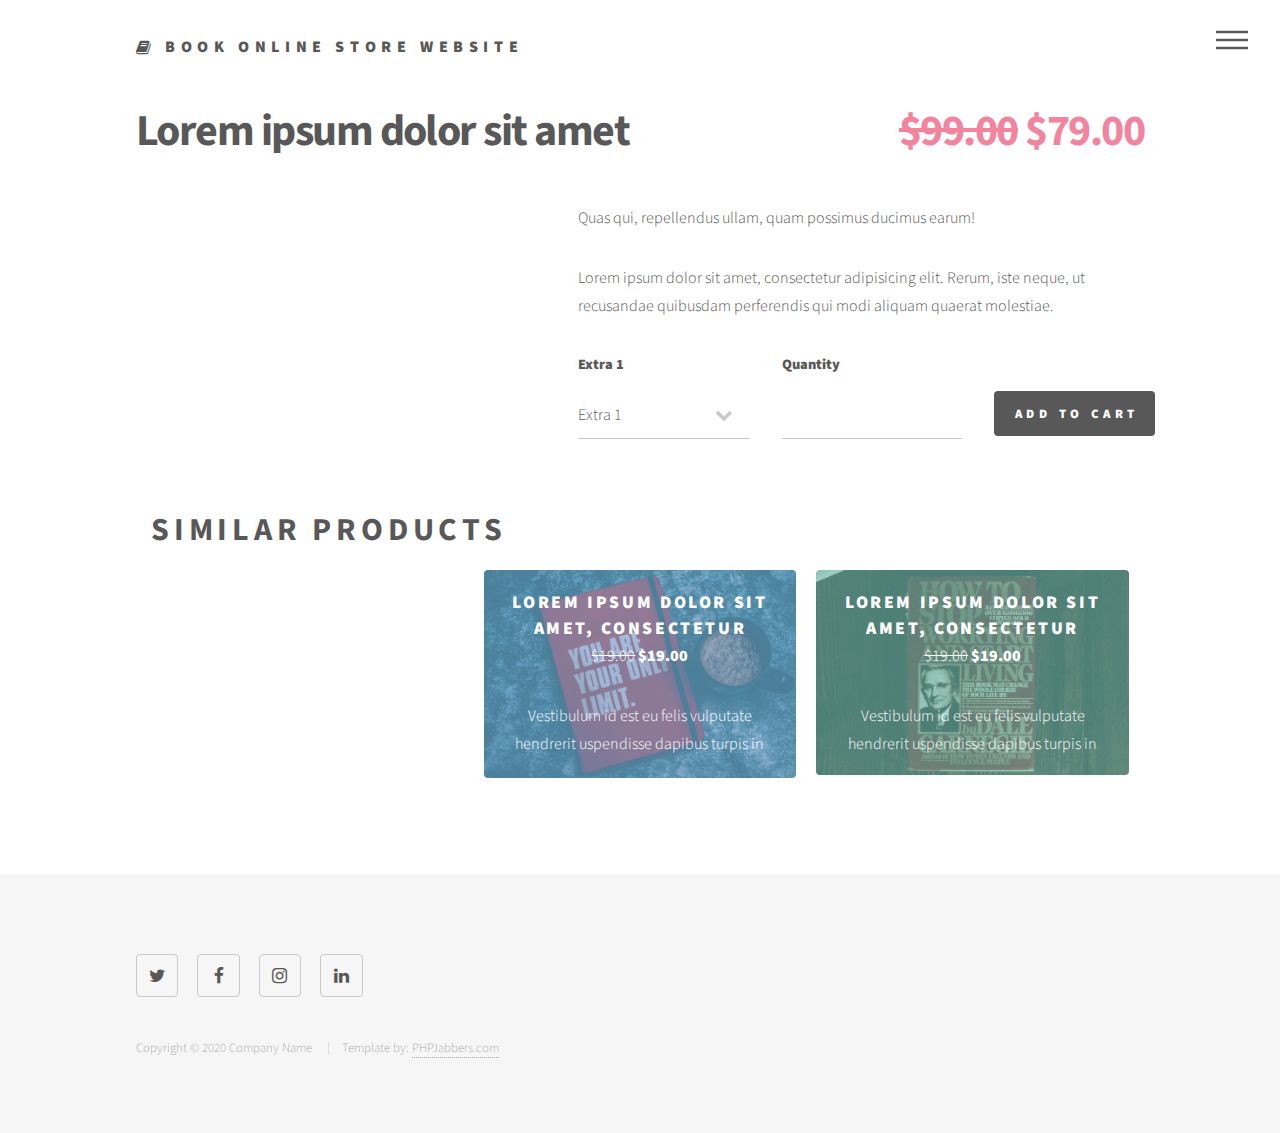
==== product-graphics.html @ 5c25e126 "gentech" ====
<!DOCTYPE HTML>
<html>
	<head>
		<title>PHPJabbers.com | Free Book Online Store Website Template</title>
		<meta charset="utf-8" />
		<meta name="viewport" content="width=device-width, initial-scale=1, user-scalable=no" />
		<link rel="stylesheet" href="assets/bootstrap/css/bootstrap.min.css" />
		<link rel="stylesheet" href="assets/css/main.css" />
		<noscript><link rel="stylesheet" href="assets/css/noscript.css" /></noscript>
	</head>
	<body class="is-preload">
		<!-- Wrapper -->
			<div id="wrapper">

				<!-- Header -->
					<header id="header">
						<div class="inner">

							<!-- Logo -->
								<a href="index.html" class="logo">
									<span class="fa fa-book"></span> <span class="title">Book Online Store Website</span>
								</a>

							<!-- Nav -->
								<nav>
									<ul>
										<li><a href="#menu">Menu</a></li>
									</ul>
								</nav>

						</div>
					</header>

				<!-- Menu -->
					<nav id="menu">
						<h2>Menu</h2>
						<ul>
							<li><a href="index.html">Home</a></li>

							<li><a href="products.html" class="active">Products</a></li>

							<li><a href="checkout.html">Checkout</a></li>

							<li>
								<a href="#" class="dropdown-toggle">About</a>

								<ul>
									<li><a href="about.html">About Us</a></li>
									<li><a href="blog.html">Blog</a></li>
									<li><a href="testimonials.html">Testimonials</a></li>
									<li><a href="terms.html">Terms</a></li>
								</ul>
							</li>

							<li><a href="contact.html">Contact Us</a></li>
						</ul>
					</nav>

				<!-- Main -->
					<div id="main">
						<div class="inner">
							<h1>Lorem ipsum dolor sit amet <span class="pull-right"><del>$99.00</del> $79.00</span></h1>
							
							<div class="container-fluid">
								<div class="row">
									<div class="col-md-5">
										<img src="images/product-1-720x480.jpg" class="img-fluid" alt="">
									</div>

									<div class="col-md-7">
										<p> Quas qui, repellendus ullam, quam possimus ducimus earum!</p>

										<p>Lorem ipsum dolor sit amet, consectetur adipisicing elit. Rerum, iste neque, ut recusandae quibusdam perferendis qui modi aliquam quaerat molestiae.</p>

										<div class="row">
							                <div class="col-sm-4">
							                  	<label class="control-label">Extra 1</label>

							                  	<div class="form-group">
								                    <select>
								                      	<option value="0">Extra 1</option>
								                      	<option value="1">Extra 2</option>
								                      	<option value="2">Extra 3</option>
								                    </select>
							                  	</div>
							                </div>

							                <div class="col-sm-8">
							                  	<label class="control-label">Quantity</label>

							                  	<div class="row">
								                    <div class="col-sm-6">
								                      	<div class="form-group">
								                        	<input type="text" name="name" id="name">
								                      	</div>
								                    </div>

								                    <div class="col-sm-6">
							                      		<input type="submit" class="primary" value="Add to Cart">
								                    </div>
							                  	</div>
							                </div>
							            </div>
									</div>
								</div>
							</div>

							<br>
							<br>

							<div class="container-fluid">
								<h2 class="h2">Similar Products</h2>

								<!-- Products -->
								<section class="tiles">
									<article class="style1">
										<span class="image">
											<img src="images/product-1-720x480.jpg" alt="" />
										</span>
										<a href="product-details.html">
											<h2>Lorem ipsum dolor sit amet, consectetur</h2>
											
											<p><del>$19.00</del> <strong>$19.00</strong></p>

											<p>Vestibulum id est eu felis vulputate hendrerit uspendisse dapibus turpis in </p>
										</a>
									</article>

									<article class="style2">
										<span class="image">
											<img src="images/product-2-720x480.jpg" alt="" />
										</span>
										<a href="product-details.html">
											<h2>Lorem ipsum dolor sit amet, consectetur</h2>
											
											<p><del>$19.00</del> <strong>$19.00</strong></p>

											<p>Vestibulum id est eu felis vulputate hendrerit uspendisse dapibus turpis in </p>
										</a>
									</article>

									<article class="style3">
										<span class="image">
											<img src="images/product-6-720x480.jpg" alt="" />
										</span>
										<a href="product-details.html">
											<h2>Lorem ipsum dolor sit amet, consectetur</h2>
											
											<p><del>$19.00</del> <strong>$19.00</strong></p>

											<p>Vestibulum id est eu felis vulputate hendrerit uspendisse dapibus turpis in </p>
										</a>
									</article>
								</section>
							</div>
						</div>
					</div>

				<!-- Footer -->
					<footer id="footer">
						<div class="inner">
							<section>
								<ul class="icons">
									<li><a href="#" class="icon style2 fa-twitter"><span class="label">Twitter</span></a></li>
									<li><a href="#" class="icon style2 fa-facebook"><span class="label">Facebook</span></a></li>
									<li><a href="#" class="icon style2 fa-instagram"><span class="label">Instagram</span></a></li>
									<li><a href="#" class="icon style2 fa-linkedin"><span class="label">LinkedIn</span></a></li>
								</ul>

								&nbsp;
							</section>

							<ul class="copyright">
								<li>Copyright © 2020 Company Name </li>
								<li>Template by: <a href="https://www.phpjabbers.com/">PHPJabbers.com</a></li>
							</ul>
						</div>
					</footer>

			</div>

		<!-- Scripts -->
			<script src="assets/js/jquery.min.js"></script>
			<script src="assets/bootstrap/js/bootstrap.bundle.min.js"></script>
			<script src="assets/js/jquery.scrolly.min.js"></script>
			<script src="assets/js/jquery.scrollex.min.js"></script>
			<script src="assets/js/main.js"></script>

	</body>
</html>
---- assets/css/main.css ----
@import url(font-awesome.min.css);
@import url("https://fonts.googleapis.com/css?family=Source+Sans+Pro:300,700,900");

html, body, div, span, applet, object,
iframe, h1, h2, h3, h4, h5, h6, p, blockquote,
pre, a, abbr, acronym, address, big, cite,
code, del, dfn, em, img, ins, kbd, q, s, samp,
small, strike, strong, sub, sup, tt, var, b,
u, i, center, dl, dt, dd, ol, ul, li, fieldset,
form, label, legend, table, caption, tbody,
tfoot, thead, tr, th, td, article, aside,
canvas, details, embed, figure, figcaption,
footer, header, hgroup, menu, nav, output, ruby,
section, summary, time, mark, audio, video {
	margin: 0;
	padding: 0;
	border: 0;
	font-size: 100%;
	font: inherit;
	background:light grayscale;

	vertical-align: baseline;}

article, aside, details, figcaption, figure,
footer, header, hgroup, menu, nav, section {
	display: block;}

body {
	line-height: 1;
}

ol, ul {
	list-style: none;
}

blockquote, q {
	quotes: none;
}

	blockquote:before, blockquote:after, q:before, q:after {
		content: '';
		content: none;
	}

table {
	border-collapse: collapse;
	border-spacing: 0;
}

body {
	-webkit-text-size-adjust: none;
}

mark {
	background-color: transparent;
	color: inherit;
}

input::-moz-focus-inner {
	border: 0;
	padding: 0;
}

input, select, textarea {
	-moz-appearance: none;
	-webkit-appearance: none;
	-ms-appearance: none;
	appearance: none;
}

/* Basic */

	@-ms-viewport {
		width: device-width;
	}

	body {
		-ms-overflow-style: scrollbar;
	}

	@media screen and (max-width: 480px) {

		html, body {
			min-width: 320px;
		}

	}

	html {
		box-sizing: border-box;
	}

	*, *:before, *:after {
		box-sizing: inherit;
	}

	body {
		background: #ffffff;
	}

		body.is-preload *, body.is-preload *:before, body.is-preload *:after {
			-moz-animation: none !important;
			-webkit-animation: none !important;
			-ms-animation: none !important;
			animation: none !important;
			-moz-transition: none !important;
			-webkit-transition: none !important;
			-ms-transition: none !important;
			transition: none !important;
		}

/* Type */

	body, input, select, textarea {
		color: #585858;
		font-family: "Source Sans Pro", Helvetica, sans-serif;
		font-size: 16pt;
		font-weight: 300;
		line-height: 1.75;
	}

		@media screen and (max-width: 1680px) {

			body, input, select, textarea {
				font-size: 14pt;
			}

		}

		@media screen and (max-width: 1280px) {

			body, input, select, textarea {
				font-size: 12pt;
			}

		}

	a {
		-moz-transition: border-bottom-color 0.2s ease, color 0.2s ease;
		-webkit-transition: border-bottom-color 0.2s ease, color 0.2s ease;
		-ms-transition: border-bottom-color 0.2s ease, color 0.2s ease;
		transition: border-bottom-color 0.2s ease, color 0.2s ease;
		text-decoration: none;
		color: #585858;
		border-bottom: dotted 1px rgba(88, 88, 88, 0.5);
	}

		a:hover {
			border-bottom-color: transparent;
			color: #f2849e !important;
			text-decoration: none;
		}

	strong, b {
		font-weight: 900;
	}

	em, i {
		font-style: italic;
	}

	p {
		margin: 0 0 2em 0;
	}

	h1 {
		font-size: 2.75em;
		font-weight: 700;
		line-height: 1.3;
		margin: 0 0 1em 0;
		letter-spacing: -0.035em;
	}

	h1 span {
		color: #f2849e;
	}

		h1 a {
			color: inherit;
		}

		@media screen and (max-width: 736px) {

			h1 {
				font-size: 2em;
				margin: 0 0 1em 0;
			}

		}

		@media screen and (max-width: 360px) {

			h1 {
				font-size: 1.75em;
			}

		}

	.h2 {
		margin-bottom: 20px;
		font-weight: bold;
	}

	h2, h3, h4, h5, h6 {
		font-weight: 900;
		line-height: 1.5;
		margin: 0 0 2em 0;
		text-transform: uppercase;
		letter-spacing: 0.15em;
	}

		h2 a, h3 a, h4 a, h5 a, h6 a {
			color: inherit;
		}

	h2 {
		font-size: 1.1em;
	}

	h3 {
		font-size: 1em;
	}

	h4 {
		font-size: 0.8em;
	}

	h5 {
		font-size: 0.8em;
	}

	h6 {
		font-size: 0.8em;
	}

	@media screen and (max-width: 980px) {

		h1 br, h2 br, h3 br, h4 br, h5 br, h6 br {
			display: none;
		}

	}

	@media screen and (max-width: 736px) {

		h2 {
			font-size: 1em;
		}

		h3 {
			font-size: 0.8em;
		}

	}

	sub {
		font-size: 0.8em;
		position: relative;
		top: 0.5em;
	}

	sup {
		font-size: 0.8em;
		position: relative;
		top: -0.5em;
	}

	blockquote {
		border-left: solid 4px #c9c9c9;
		font-style: italic;
		margin: 0 0 2em 0;
		padding: 0.5em 0 0.5em 2em;
	}

	code {
		background: rgba(144, 144, 144, 0.075);
		border-radius: 4px;
		border: solid 1px #c9c9c9;
		font-family: "Courier New", monospace;
		font-size: 0.9em;
		margin: 0 0.25em;
		padding: 0.25em 0.65em;
	}

	pre {
		-webkit-overflow-scrolling: touch;
		font-family: "Courier New", monospace;
		font-size: 0.9em;
		margin: 0 0 2em 0;
	}

		pre code {
			display: block;
			line-height: 1.75;
			padding: 1em 1.5em;
			overflow-x: auto;
		}

	hr {
		border: 0;
		border-bottom: solid 1px #c9c9c9;
		margin: 2em 0;
	}

		hr.major {
			margin: 3em 0;
		}

	.align-left {
		text-align: left;
	}

	.align-center {
		text-align: center;
	}

	.align-right {
		text-align: right;
	}

/* Row */

	.row {
		display: flex;
		flex-wrap: wrap;
		box-sizing: border-box;
		align-items: stretch;
	}

		.row > * {
			box-sizing: border-box;
		}

		.row.gtr-uniform > * > :last-child {
			margin-bottom: 0;
		}

		.row.aln-left {
			justify-content: flex-start;
		}

		.row.aln-center {
			justify-content: center;
		}

		.row.aln-right {
			justify-content: flex-end;
		}

		.row.aln-top {
			align-items: flex-start;
		}

		.row.aln-middle {
			align-items: center;
		}

		.row.aln-bottom {
			align-items: flex-end;
		}

		.row > .imp {
			order: -1;
		}

		.row > .col-1 {
			width: 8.3333333333%;
		}

		.row > .off-1 {
			margin-left: 8.3333333333%;
		}

		.row > .col-2 {
			width: 16.6666666667%;
		}

		.row > .off-2 {
			margin-left: 16.6666666667%;
		}

		.row > .col-3 {
			width: 25%;
		}

		.row > .off-3 {
			margin-left: 25%;
		}

		.row > .col-4 {
			width: 33.3333333333%;
		}

		.row > .off-4 {
			margin-left: 33.3333333333%;
		}

		.row > .col-5 {
			width: 41.6666666667%;
		}

		.row > .off-5 {
			margin-left: 41.6666666667%;
		}

		.row > .col-6 {
			width: 50%;
		}

		.row > .off-6 {
			margin-left: 50%;
		}

		.row > .col-7 {
			width: 58.3333333333%;
		}

		.row > .off-7 {
			margin-left: 58.3333333333%;
		}

		.row > .col-8 {
			width: 66.6666666667%;
		}

		.row > .off-8 {
			margin-left: 66.6666666667%;
		}

		.row > .col-9 {
			width: 75%;
		}

		.row > .off-9 {
			margin-left: 75%;
		}

		.row > .col-10 {
			width: 83.3333333333%;
		}

		.row > .off-10 {
			margin-left: 83.3333333333%;
		}

		.row > .col-11 {
			width: 91.6666666667%;
		}

		.row > .off-11 {
			margin-left: 91.6666666667%;
		}

		.row > .col-12 {
			width: 100%;
		}

		.row > .off-12 {
			margin-left: 100%;
		}

		.row.gtr-0 {
			margin-top: 0;
			margin-left: 0em;
		}

			.row.gtr-0 > * {
				padding: 0 0 0 0em;
			}

			.row.gtr-0.gtr-uniform {
				margin-top: 0em;
			}

				.row.gtr-0.gtr-uniform > * {
					padding-top: 0em;
				}

		.row.gtr-25 {
			margin-top: 0;
			margin-left: -0.5em;
		}

			.row.gtr-25 > * {
				padding: 0 0 0 0.5em;
			}

			.row.gtr-25.gtr-uniform {
				margin-top: -0.5em;
			}

				.row.gtr-25.gtr-uniform > * {
					padding-top: 0.5em;
				}

		.row.gtr-50 {
			margin-top: 0;
			margin-left: -1em;
		}

			.row.gtr-50 > * {
				padding: 0 0 0 1em;
			}

			.row.gtr-50.gtr-uniform {
				margin-top: -1em;
			}

				.row.gtr-50.gtr-uniform > * {
					padding-top: 1em;
				}

		.row {
			margin-top: 0;
			margin-left: -2em;
		}

			.row > * {
				padding: 0 0 0 2em;
			}

			.row.gtr-uniform {
				margin-top: -2em;
			}

				.row.gtr-uniform > * {
					padding-top: 2em;
				}

		.row.gtr-150 {
			margin-top: 0;
			margin-left: -3em;
		}

			.row.gtr-150 > * {
				padding: 0 0 0 3em;
			}

			.row.gtr-150.gtr-uniform {
				margin-top: -3em;
			}

				.row.gtr-150.gtr-uniform > * {
					padding-top: 3em;
				}

		.row.gtr-200 {
			margin-top: 0;
			margin-left: -4em;
		}

			.row.gtr-200 > * {
				padding: 0 0 0 4em;
			}

			.row.gtr-200.gtr-uniform {
				margin-top: -4em;
			}

				.row.gtr-200.gtr-uniform > * {
					padding-top: 4em;
				}

		@media screen and (max-width: 1680px) {

			.row {
				display: flex;
				flex-wrap: wrap;
				box-sizing: border-box;
				align-items: stretch;
			}

				.row > * {
					box-sizing: border-box;
				}

				.row.gtr-uniform > * > :last-child {
					margin-bottom: 0;
				}

				.row.aln-left {
					justify-content: flex-start;
				}

				.row.aln-center {
					justify-content: center;
				}

				.row.aln-right {
					justify-content: flex-end;
				}

				.row.aln-top {
					align-items: flex-start;
				}

				.row.aln-middle {
					align-items: center;
				}

				.row.aln-bottom {
					align-items: flex-end;
				}

				.row > .imp-xlarge {
					order: -1;
				}

				.row > .col-1-xlarge {
					width: 8.3333333333%;
				}

				.row > .off-1-xlarge {
					margin-left: 8.3333333333%;
				}

				.row > .col-2-xlarge {
					width: 16.6666666667%;
				}

				.row > .off-2-xlarge {
					margin-left: 16.6666666667%;
				}

				.row > .col-3-xlarge {
					width: 25%;
				}

				.row > .off-3-xlarge {
					margin-left: 25%;
				}

				.row > .col-4-xlarge {
					width: 33.3333333333%;
				}

				.row > .off-4-xlarge {
					margin-left: 33.3333333333%;
				}

				.row > .col-5-xlarge {
					width: 41.6666666667%;
				}

				.row > .off-5-xlarge {
					margin-left: 41.6666666667%;
				}

				.row > .col-6-xlarge {
					width: 50%;
				}

				.row > .off-6-xlarge {
					margin-left: 50%;
				}

				.row > .col-7-xlarge {
					width: 58.3333333333%;
				}

				.row > .off-7-xlarge {
					margin-left: 58.3333333333%;
				}

				.row > .col-8-xlarge {
					width: 66.6666666667%;
				}

				.row > .off-8-xlarge {
					margin-left: 66.6666666667%;
				}

				.row > .col-9-xlarge {
					width: 75%;
				}

				.row > .off-9-xlarge {
					margin-left: 75%;
				}

				.row > .col-10-xlarge {
					width: 83.3333333333%;
				}

				.row > .off-10-xlarge {
					margin-left: 83.3333333333%;
				}

				.row > .col-11-xlarge {
					width: 91.6666666667%;
				}

				.row > .off-11-xlarge {
					margin-left: 91.6666666667%;
				}

				.row > .col-12-xlarge {
					width: 100%;
				}

				.row > .off-12-xlarge {
					margin-left: 100%;
				}

				.row.gtr-0 {
					margin-top: 0;
					margin-left: 0em;
				}

					.row.gtr-0 > * {
						padding: 0 0 0 0em;
					}

					.row.gtr-0.gtr-uniform {
						margin-top: 0em;
					}

						.row.gtr-0.gtr-uniform > * {
							padding-top: 0em;
						}

				.row.gtr-25 {
					margin-top: 0;
					margin-left: -0.5em;
				}

					.row.gtr-25 > * {
						padding: 0 0 0 0.5em;
					}

					.row.gtr-25.gtr-uniform {
						margin-top: -0.5em;
					}

						.row.gtr-25.gtr-uniform > * {
							padding-top: 0.5em;
						}

				.row.gtr-50 {
					margin-top: 0;
					margin-left: -1em;
				}

					.row.gtr-50 > * {
						padding: 0 0 0 1em;
					}

					.row.gtr-50.gtr-uniform {
						margin-top: -1em;
					}

						.row.gtr-50.gtr-uniform > * {
							padding-top: 1em;
						}

				.row {
					margin-top: 0;
					margin-left: -2em;
				}

					.row > * {
						padding: 0 0 0 2em;
					}

					.row.gtr-uniform {
						margin-top: -2em;
					}

						.row.gtr-uniform > * {
							padding-top: 2em;
						}

				.row.gtr-150 {
					margin-top: 0;
					margin-left: -3em;
				}

					.row.gtr-150 > * {
						padding: 0 0 0 3em;
					}

					.row.gtr-150.gtr-uniform {
						margin-top: -3em;
					}

						.row.gtr-150.gtr-uniform > * {
							padding-top: 3em;
						}

				.row.gtr-200 {
					margin-top: 0;
					margin-left: -4em;
				}

					.row.gtr-200 > * {
						padding: 0 0 0 4em;
					}

					.row.gtr-200.gtr-uniform {
						margin-top: -4em;
					}

						.row.gtr-200.gtr-uniform > * {
							padding-top: 4em;
						}

		}

		@media screen and (max-width: 1280px) {

			.row {
				display: flex;
				flex-wrap: wrap;
				box-sizing: border-box;
				align-items: stretch;
			}

				.row > * {
					box-sizing: border-box;
				}

				.row.gtr-uniform > * > :last-child {
					margin-bottom: 0;
				}

				.row.aln-left {
					justify-content: flex-start;
				}

				.row.aln-center {
					justify-content: center;
				}

				.row.aln-right {
					justify-content: flex-end;
				}

				.row.aln-top {
					align-items: flex-start;
				}

				.row.aln-middle {
					align-items: center;
				}

				.row.aln-bottom {
					align-items: flex-end;
				}

				.row > .imp-large {
					order: -1;
				}

				.row > .col-1-large {
					width: 8.3333333333%;
				}

				.row > .off-1-large {
					margin-left: 8.3333333333%;
				}

				.row > .col-2-large {
					width: 16.6666666667%;
				}

				.row > .off-2-large {
					margin-left: 16.6666666667%;
				}

				.row > .col-3-large {
					width: 25%;
				}

				.row > .off-3-large {
					margin-left: 25%;
				}

				.row > .col-4-large {
					width: 33.3333333333%;
				}

				.row > .off-4-large {
					margin-left: 33.3333333333%;
				}

				.row > .col-5-large {
					width: 41.6666666667%;
				}

				.row > .off-5-large {
					margin-left: 41.6666666667%;
				}

				.row > .col-6-large {
					width: 50%;
				}

				.row > .off-6-large {
					margin-left: 50%;
				}

				.row > .col-7-large {
					width: 58.3333333333%;
				}

				.row > .off-7-large {
					margin-left: 58.3333333333%;
				}

				.row > .col-8-large {
					width: 66.6666666667%;
				}

				.row > .off-8-large {
					margin-left: 66.6666666667%;
				}

				.row > .col-9-large {
					width: 75%;
				}

				.row > .off-9-large {
					margin-left: 75%;
				}

				.row > .col-10-large {
					width: 83.3333333333%;
				}

				.row > .off-10-large {
					margin-left: 83.3333333333%;
				}

				.row > .col-11-large {
					width: 91.6666666667%;
				}

				.row > .off-11-large {
					margin-left: 91.6666666667%;
				}

				.row > .col-12-large {
					width: 100%;
				}

				.row > .off-12-large {
					margin-left: 100%;
				}

				.row.gtr-0 {
					margin-top: 0;
					margin-left: 0em;
				}

					.row.gtr-0 > * {
						padding: 0 0 0 0em;
					}

					.row.gtr-0.gtr-uniform {
						margin-top: 0em;
					}

						.row.gtr-0.gtr-uniform > * {
							padding-top: 0em;
						}

				.row.gtr-25 {
					margin-top: 0;
					margin-left: -0.5em;
				}

					.row.gtr-25 > * {
						padding: 0 0 0 0.5em;
					}

					.row.gtr-25.gtr-uniform {
						margin-top: -0.5em;
					}

						.row.gtr-25.gtr-uniform > * {
							padding-top: 0.5em;
						}

				.row.gtr-50 {
					margin-top: 0;
					margin-left: -1em;
				}

					.row.gtr-50 > * {
						padding: 0 0 0 1em;
					}

					.row.gtr-50.gtr-uniform {
						margin-top: -1em;
					}

						.row.gtr-50.gtr-uniform > * {
							padding-top: 1em;
						}

				.row {
					margin-top: 0;
					margin-left: -2em;
				}

					.row > * {
						padding: 0 0 0 2em;
					}

					.row.gtr-uniform {
						margin-top: -2em;
					}

						.row.gtr-uniform > * {
							padding-top: 2em;
						}

				.row.gtr-150 {
					margin-top: 0;
					margin-left: -3em;
				}

					.row.gtr-150 > * {
						padding: 0 0 0 3em;
					}

					.row.gtr-150.gtr-uniform {
						margin-top: -3em;
					}

						.row.gtr-150.gtr-uniform > * {
							padding-top: 3em;
						}

				.row.gtr-200 {
					margin-top: 0;
					margin-left: -4em;
				}

					.row.gtr-200 > * {
						padding: 0 0 0 4em;
					}

					.row.gtr-200.gtr-uniform {
						margin-top: -4em;
					}

						.row.gtr-200.gtr-uniform > * {
							padding-top: 4em;
						}

		}

		@media screen and (max-width: 980px) {

			.row {
				display: flex;
				flex-wrap: wrap;
				box-sizing: border-box;
				align-items: stretch;
			}

				.row > * {
					box-sizing: border-box;
				}

				.row.gtr-uniform > * > :last-child {
					margin-bottom: 0;
				}

				.row.aln-left {
					justify-content: flex-start;
				}

				.row.aln-center {
					justify-content: center;
				}

				.row.aln-right {
					justify-content: flex-end;
				}

				.row.aln-top {
					align-items: flex-start;
				}

				.row.aln-middle {
					align-items: center;
				}

				.row.aln-bottom {
					align-items: flex-end;
				}

				.row > .imp-medium {
					order: -1;
				}

				.row > .col-1-medium {
					width: 8.3333333333%;
				}

				.row > .off-1-medium {
					margin-left: 8.3333333333%;
				}

				.row > .col-2-medium {
					width: 16.6666666667%;
				}

				.row > .off-2-medium {
					margin-left: 16.6666666667%;
				}

				.row > .col-3-medium {
					width: 25%;
				}

				.row > .off-3-medium {
					margin-left: 25%;
				}

				.row > .col-4-medium {
					width: 33.3333333333%;
				}

				.row > .off-4-medium {
					margin-left: 33.3333333333%;
				}

				.row > .col-5-medium {
					width: 41.6666666667%;
				}

				.row > .off-5-medium {
					margin-left: 41.6666666667%;
				}

				.row > .col-6-medium {
					width: 50%;
				}

				.row > .off-6-medium {
					margin-left: 50%;
				}

				.row > .col-7-medium {
					width: 58.3333333333%;
				}

				.row > .off-7-medium {
					margin-left: 58.3333333333%;
				}

				.row > .col-8-medium {
					width: 66.6666666667%;
				}

				.row > .off-8-medium {
					margin-left: 66.6666666667%;
				}

				.row > .col-9-medium {
					width: 75%;
				}

				.row > .off-9-medium {
					margin-left: 75%;
				}

				.row > .col-10-medium {
					width: 83.3333333333%;
				}

				.row > .off-10-medium {
					margin-left: 83.3333333333%;
				}

				.row > .col-11-medium {
					width: 91.6666666667%;
				}

				.row > .off-11-medium {
					margin-left: 91.6666666667%;
				}

				.row > .col-12-medium {
					width: 100%;
				}

				.row > .off-12-medium {
					margin-left: 100%;
				}

				.row.gtr-0 {
					margin-top: 0;
					margin-left: 0em;
				}

					.row.gtr-0 > * {
						padding: 0 0 0 0em;
					}

					.row.gtr-0.gtr-uniform {
						margin-top: 0em;
					}

						.row.gtr-0.gtr-uniform > * {
							padding-top: 0em;
						}

				.row.gtr-25 {
					margin-top: 0;
					margin-left: -0.375em;
				}

					.row.gtr-25 > * {
						padding: 0 0 0 0.375em;
					}

					.row.gtr-25.gtr-uniform {
						margin-top: -0.375em;
					}

						.row.gtr-25.gtr-uniform > * {
							padding-top: 0.375em;
						}

				.row.gtr-50 {
					margin-top: 0;
					margin-left: -0.75em;
				}

					.row.gtr-50 > * {
						padding: 0 0 0 0.75em;
					}

					.row.gtr-50.gtr-uniform {
						margin-top: -0.75em;
					}

						.row.gtr-50.gtr-uniform > * {
							padding-top: 0.75em;
						}

				.row {
					margin-top: 0;
					margin-left: -1.5em;
				}

					.row > * {
						padding: 0 0 0 1.5em;
					}

					.row.gtr-uniform {
						margin-top: -1.5em;
					}

						.row.gtr-uniform > * {
							padding-top: 1.5em;
						}

				.row.gtr-150 {
					margin-top: 0;
					margin-left: -2.25em;
				}

					.row.gtr-150 > * {
						padding: 0 0 0 2.25em;
					}

					.row.gtr-150.gtr-uniform {
						margin-top: -2.25em;
					}

						.row.gtr-150.gtr-uniform > * {
							padding-top: 2.25em;
						}

				.row.gtr-200 {
					margin-top: 0;
					margin-left: -3em;
				}

					.row.gtr-200 > * {
						padding: 0 0 0 3em;
					}

					.row.gtr-200.gtr-uniform {
						margin-top: -3em;
					}

						.row.gtr-200.gtr-uniform > * {
							padding-top: 3em;
						}

		}

		@media screen and (max-width: 736px) {

			.row {
				display: flex;
				flex-wrap: wrap;
				box-sizing: border-box;
				align-items: stretch;
			}

				.row > * {
					box-sizing: border-box;
				}

				.row.gtr-uniform > * > :last-child {
					margin-bottom: 0;
				}

				.row.aln-left {
					justify-content: flex-start;
				}

				.row.aln-center {
					justify-content: center;
				}

				.row.aln-right {
					justify-content: flex-end;
				}

				.row.aln-top {
					align-items: flex-start;
				}

				.row.aln-middle {
					align-items: center;
				}

				.row.aln-bottom {
					align-items: flex-end;
				}

				.row > .imp-small {
					order: -1;
				}

				.row > .col-1-small {
					width: 8.3333333333%;
				}

				.row > .off-1-small {
					margin-left: 8.3333333333%;
				}

				.row > .col-2-small {
					width: 16.6666666667%;
				}

				.row > .off-2-small {
					margin-left: 16.6666666667%;
				}

				.row > .col-3-small {
					width: 25%;
				}

				.row > .off-3-small {
					margin-left: 25%;
				}

				.row > .col-4-small {
					width: 33.3333333333%;
				}

				.row > .off-4-small {
					margin-left: 33.3333333333%;
				}

				.row > .col-5-small {
					width: 41.6666666667%;
				}

				.row > .off-5-small {
					margin-left: 41.6666666667%;
				}

				.row > .col-6-small {
					width: 50%;
				}

				.row > .off-6-small {
					margin-left: 50%;
				}

				.row > .col-7-small {
					width: 58.3333333333%;
				}

				.row > .off-7-small {
					margin-left: 58.3333333333%;
				}

				.row > .col-8-small {
					width: 66.6666666667%;
				}

				.row > .off-8-small {
					margin-left: 66.6666666667%;
				}

				.row > .col-9-small {
					width: 75%;
				}

				.row > .off-9-small {
					margin-left: 75%;
				}

				.row > .col-10-small {
					width: 83.3333333333%;
				}

				.row > .off-10-small {
					margin-left: 83.3333333333%;
				}

				.row > .col-11-small {
					width: 91.6666666667%;
				}

				.row > .off-11-small {
					margin-left: 91.6666666667%;
				}

				.row > .col-12-small {
					width: 100%;
				}

				.row > .off-12-small {
					margin-left: 100%;
				}

				.row.gtr-0 {
					margin-top: 0;
					margin-left: 0em;
				}

					.row.gtr-0 > * {
						padding: 0 0 0 0em;
					}

					.row.gtr-0.gtr-uniform {
						margin-top: 0em;
					}

						.row.gtr-0.gtr-uniform > * {
							padding-top: 0em;
						}

				.row.gtr-25 {
					margin-top: 0;
					margin-left: -0.25em;
				}

					.row.gtr-25 > * {
						padding: 0 0 0 0.25em;
					}

					.row.gtr-25.gtr-uniform {
						margin-top: -0.25em;
					}

						.row.gtr-25.gtr-uniform > * {
							padding-top: 0.25em;
						}

				.row.gtr-50 {
					margin-top: 0;
					margin-left: -0.5em;
				}

					.row.gtr-50 > * {
						padding: 0 0 0 0.5em;
					}

					.row.gtr-50.gtr-uniform {
						margin-top: -0.5em;
					}

						.row.gtr-50.gtr-uniform > * {
							padding-top: 0.5em;
						}

				.row {
					margin-top: 0;
					margin-left: -1em;
				}

					.row > * {
						padding: 0 0 0 1em;
					}

					.row.gtr-uniform {
						margin-top: -1em;
					}

						.row.gtr-uniform > * {
							padding-top: 1em;
						}

				.row.gtr-150 {
					margin-top: 0;
					margin-left: -1.5em;
				}

					.row.gtr-150 > * {
						padding: 0 0 0 1.5em;
					}

					.row.gtr-150.gtr-uniform {
						margin-top: -1.5em;
					}

						.row.gtr-150.gtr-uniform > * {
							padding-top: 1.5em;
						}

				.row.gtr-200 {
					margin-top: 0;
					margin-left: -2em;
				}

					.row.gtr-200 > * {
						padding: 0 0 0 2em;
					}

					.row.gtr-200.gtr-uniform {
						margin-top: -2em;
					}

						.row.gtr-200.gtr-uniform > * {
							padding-top: 2em;
						}

		}

		@media screen and (max-width: 480px) {

			.row {
				display: flex;
				flex-wrap: wrap;
				box-sizing: border-box;
				align-items: stretch;
			}

				.row > * {
					box-sizing: border-box;
				}

				.row.gtr-uniform > * > :last-child {
					margin-bottom: 0;
				}

				.row.aln-left {
					justify-content: flex-start;
				}

				.row.aln-center {
					justify-content: center;
				}

				.row.aln-right {
					justify-content: flex-end;
				}

				.row.aln-top {
					align-items: flex-start;
				}

				.row.aln-middle {
					align-items: center;
				}

				.row.aln-bottom {
					align-items: flex-end;
				}

				.row > .imp-xsmall {
					order: -1;
				}

				.row > .col-1-xsmall {
					width: 8.3333333333%;
				}

				.row > .off-1-xsmall {
					margin-left: 8.3333333333%;
				}

				.row > .col-2-xsmall {
					width: 16.6666666667%;
				}

				.row > .off-2-xsmall {
					margin-left: 16.6666666667%;
				}

				.row > .col-3-xsmall {
					width: 25%;
				}

				.row > .off-3-xsmall {
					margin-left: 25%;
				}

				.row > .col-4-xsmall {
					width: 33.3333333333%;
				}

				.row > .off-4-xsmall {
					margin-left: 33.3333333333%;
				}

				.row > .col-5-xsmall {
					width: 41.6666666667%;
				}

				.row > .off-5-xsmall {
					margin-left: 41.6666666667%;
				}

				.row > .col-6-xsmall {
					width: 50%;
				}

				.row > .off-6-xsmall {
					margin-left: 50%;
				}

				.row > .col-7-xsmall {
					width: 58.3333333333%;
				}

				.row > .off-7-xsmall {
					margin-left: 58.3333333333%;
				}

				.row > .col-8-xsmall {
					width: 66.6666666667%;
				}

				.row > .off-8-xsmall {
					margin-left: 66.6666666667%;
				}

				.row > .col-9-xsmall {
					width: 75%;
				}

				.row > .off-9-xsmall {
					margin-left: 75%;
				}

				.row > .col-10-xsmall {
					width: 83.3333333333%;
				}

				.row > .off-10-xsmall {
					margin-left: 83.3333333333%;
				}

				.row > .col-11-xsmall {
					width: 91.6666666667%;
				}

				.row > .off-11-xsmall {
					margin-left: 91.6666666667%;
				}

				.row > .col-12-xsmall {
					width: 100%;
				}

				.row > .off-12-xsmall {
					margin-left: 100%;
				}

				.row.gtr-0 {
					margin-top: 0;
					margin-left: 0em;
				}

					.row.gtr-0 > * {
						padding: 0 0 0 0em;
					}

					.row.gtr-0.gtr-uniform {
						margin-top: 0em;
					}

						.row.gtr-0.gtr-uniform > * {
							padding-top: 0em;
						}

				.row.gtr-25 {
					margin-top: 0;
					margin-left: -0.25em;
				}

					.row.gtr-25 > * {
						padding: 0 0 0 0.25em;
					}

					.row.gtr-25.gtr-uniform {
						margin-top: -0.25em;
					}

						.row.gtr-25.gtr-uniform > * {
							padding-top: 0.25em;
						}

				.row.gtr-50 {
					margin-top: 0;
					margin-left: -0.5em;
				}

					.row.gtr-50 > * {
						padding: 0 0 0 0.5em;
					}

					.row.gtr-50.gtr-uniform {
						margin-top: -0.5em;
					}

						.row.gtr-50.gtr-uniform > * {
							padding-top: 0.5em;
						}

				.row {
					margin-top: 0;
					margin-left: -1em;
				}

					.row > * {
						padding: 0 0 0 1em;
					}

					.row.gtr-uniform {
						margin-top: -1em;
					}

						.row.gtr-uniform > * {
							padding-top: 1em;
						}

				.row.gtr-150 {
					margin-top: 0;
					margin-left: -1.5em;
				}

					.row.gtr-150 > * {
						padding: 0 0 0 1.5em;
					}

					.row.gtr-150.gtr-uniform {
						margin-top: -1.5em;
					}

						.row.gtr-150.gtr-uniform > * {
							padding-top: 1.5em;
						}

				.row.gtr-200 {
					margin-top: 0;
					margin-left: -2em;
				}

					.row.gtr-200 > * {
						padding: 0 0 0 2em;
					}

					.row.gtr-200.gtr-uniform {
						margin-top: -2em;
					}

						.row.gtr-200.gtr-uniform > * {
							padding-top: 2em;
						}

		}

/* Section/Article */

	section.special, article.special {
		text-align: center;
	}

	header p {
		margin-top: -1em;
	}

	@media screen and (max-width: 736px) {

		header p {
			margin-top: 0;
		}

	}

/* Icon */

	.icon {
		text-decoration: none;
		border-bottom: none;
		position: relative;
	}

		.icon:before {
			-moz-osx-font-smoothing: grayscale;
			-webkit-font-smoothing: antialiased;
			font-family: FontAwesome;
			font-style: normal;
			font-weight: normal;
			text-transform: none !important;
		}

		.icon > .label {
			display: none;
		}

		.icon.style2 {
			-moz-transition: background-color 0.2s ease-in-out, color 0.2s ease-in-out, border-color 0.2s ease-in-out;
			-webkit-transition: background-color 0.2s ease-in-out, color 0.2s ease-in-out, border-color 0.2s ease-in-out;
			-ms-transition: background-color 0.2s ease-in-out, color 0.2s ease-in-out, border-color 0.2s ease-in-out;
			transition: background-color 0.2s ease-in-out, color 0.2s ease-in-out, border-color 0.2s ease-in-out;
			background-color: transparent;
			border: solid 1px #c9c9c9;
			border-radius: 4px;
			width: 2.65em;
			height: 2.65em;
			display: inline-block;
			text-align: center;
			line-height: 2.65em;
			color: inherit;
		}

			.icon.style2:before {
				font-size: 1.1em;
			}

			.icon.style2:hover {
				color: #f2849e;
				border-color: #f2849e;
			}

			.icon.style2:active {
				background-color: rgba(242, 132, 158, 0.1);
			}

/* List */

	ol {
		list-style: decimal;
		margin: 0 0 2em 0;
		padding-left: 1.25em;
	}

		ol li {
			padding-left: 0.25em;
		}

	ul {
		list-style: disc;
		margin: 0 0 2em 0;
		padding-left: 1em;
	}

		ul li {
			padding-left: 0.5em;
		}

		ul.alt {
			list-style: none;
			padding-left: 0;
		}

			ul.alt li {
				border-top: solid 1px #c9c9c9;
				padding: 0.5em 0;
			}

				ul.alt li:first-child {
					border-top: 0;
					padding-top: 0;
				}

	dl {
		margin: 0 0 2em 0;
	}

		dl dt {
			display: block;
			font-weight: 900;
			margin: 0 0 1em 0;
		}

		dl dd {
			margin-left: 2em;
		}

/* Actions */

	.m-n {
		margin-bottom: 0!important;
	}

	ul.actions {
		display: -moz-flex;
		display: -webkit-flex;
		display: -ms-flex;
		display: flex;
		cursor: default;
		list-style: none;
		margin-left: -1em;
		padding-left: 0;
	}

		ul.actions li {
			padding: 0 0 0 1em;
			vertical-align: middle;
		}

		ul.actions.special {
			-moz-justify-content: center;
			-webkit-justify-content: center;
			-ms-justify-content: center;
			justify-content: center;
			width: 100%;
			margin-left: 0;
		}

			ul.actions.special li:first-child {
				padding-left: 0;
			}

		ul.actions.stacked {
			-moz-flex-direction: column;
			-webkit-flex-direction: column;
			-ms-flex-direction: column;
			flex-direction: column;
			margin-left: 0;
		}

			ul.actions.stacked li {
				padding: 1.3em 0 0 0;
			}

				ul.actions.stacked li:first-child {
					padding-top: 0;
				}

		ul.actions.fit {
			width: calc(100% + 1em);
		}

			ul.actions.fit li {
				-moz-flex-grow: 1;
				-webkit-flex-grow: 1;
				-ms-flex-grow: 1;
				flex-grow: 1;
				-moz-flex-shrink: 1;
				-webkit-flex-shrink: 1;
				-ms-flex-shrink: 1;
				flex-shrink: 1;
				width: 100%;
			}

				ul.actions.fit li > * {
					width: 100%;
				}

			ul.actions.fit.stacked {
				width: 100%;
			}

		@media screen and (max-width: 480px) {

			ul.actions:not(.fixed) {
				-moz-flex-direction: column;
				-webkit-flex-direction: column;
				-ms-flex-direction: column;
				flex-direction: column;
				margin-left: 0;
				width: 100% !important;
			}

				ul.actions:not(.fixed) li {
					-moz-flex-grow: 1;
					-webkit-flex-grow: 1;
					-ms-flex-grow: 1;
					flex-grow: 1;
					-moz-flex-shrink: 1;
					-webkit-flex-shrink: 1;
					-ms-flex-shrink: 1;
					flex-shrink: 1;
					padding: 1em 0 0 0;
					text-align: center;
					width: 100%;
				}

					ul.actions:not(.fixed) li > * {
						width: 100%;
					}

					ul.actions:not(.fixed) li:first-child {
						padding-top: 0;
					}

					ul.actions:not(.fixed) li input[type="submit"],
					ul.actions:not(.fixed) li input[type="reset"],
					ul.actions:not(.fixed) li input[type="button"],
					ul.actions:not(.fixed) li button,
					ul.actions:not(.fixed) li .button {
						width: 100%;
					}

						ul.actions:not(.fixed) li input[type="submit"].icon:before,
						ul.actions:not(.fixed) li input[type="reset"].icon:before,
						ul.actions:not(.fixed) li input[type="button"].icon:before,
						ul.actions:not(.fixed) li button.icon:before,
						ul.actions:not(.fixed) li .button.icon:before {
							margin-left: -0.5rem;
						}

		}

/* Icons */

	ul.icons {
		cursor: default;
		list-style: none;
		padding-left: 0;
		margin: -1em 0 2em -1em;
	}

		ul.icons li {
			display: inline-block;
			padding: 1em 0 0 1em;
		}

/* Form */

	form {
		margin: 0 0 2em 0;
		overflow-x: hidden;
	}

		form > :last-child {
			margin-bottom: 0;
		}

		form > .fields {
			display: -moz-flex;
			display: -webkit-flex;
			display: -ms-flex;
			display: flex;
			-moz-flex-wrap: wrap;
			-webkit-flex-wrap: wrap;
			-ms-flex-wrap: wrap;
			flex-wrap: wrap;
			width: calc(100% + 3em);
			margin: -1.5em 0 2em -1.5em;
		}

			form > .fields > .field {
				-moz-flex-grow: 0;
				-webkit-flex-grow: 0;
				-ms-flex-grow: 0;
				flex-grow: 0;
				-moz-flex-shrink: 0;
				-webkit-flex-shrink: 0;
				-ms-flex-shrink: 0;
				flex-shrink: 0;
				padding: 1.5em 0 0 1.5em;
				width: calc(100% - 1.5em);
			}

				form > .fields > .field.half {
					width: calc(50% - 0.75em);
				}

				form > .fields > .field.third {
					width: calc(100%/3 - 0.5em);
				}

				form > .fields > .field.quarter {
					width: calc(25% - 0.375em);
				}

		@media screen and (max-width: 480px) {

			form > .fields {
				width: calc(100% + 3em);
				margin: -1.5em 0 2em -1.5em;
			}

				form > .fields > .field {
					padding: 1.5em 0 0 1.5em;
					width: calc(100% - 1.5em);
				}

					form > .fields > .field.half {
						width: calc(100% - 1.5em);
					}

					form > .fields > .field.third {
						width: calc(100% - 1.5em);
					}

					form > .fields > .field.quarter {
						width: calc(100% - 1.5em);
					}

		}

	label {
		display: block;
		font-size: 0.9em;
		font-weight: 900;
		margin: 0 0 1em 0;
	}

	input[type="text"],
	input[type="password"],
	input[type="email"],
	input[type="tel"],
	select,
	textarea {
		-moz-appearance: none;
		-webkit-appearance: none;
		-ms-appearance: none;
		appearance: none;
		background-color: transparent;
		border: none;
		border-radius: 0;
		border-bottom: solid 1px #c9c9c9;
		color: inherit;
		display: block;
		outline: 0;
		padding: 0;
		text-decoration: none;
		width: 100%;
	}

		input[type="text"]:invalid,
		input[type="password"]:invalid,
		input[type="email"]:invalid,
		input[type="tel"]:invalid,
		select:invalid,
		textarea:invalid {
			box-shadow: none;
		}

		input[type="text"]:focus,
		input[type="password"]:focus,
		input[type="email"]:focus,
		input[type="tel"]:focus,
		select:focus,
		textarea:focus {
			border-bottom-color: #f2849e;
			box-shadow: inset 0 -1px 0 0 #f2849e;
		}

	select {
		background-image: url("data:image/svg+xml;charset=utf8,%3Csvg xmlns='http://www.w3.org/2000/svg' width='40' height='40' preserveAspectRatio='none' viewBox='0 0 40 40'%3E%3Cpath d='M9.4,12.3l10.4,10.4l10.4-10.4c0.2-0.2,0.5-0.4,0.9-0.4c0.3,0,0.6,0.1,0.9,0.4l3.3,3.3c0.2,0.2,0.4,0.5,0.4,0.9 c0,0.4-0.1,0.6-0.4,0.9L20.7,31.9c-0.2,0.2-0.5,0.4-0.9,0.4c-0.3,0-0.6-0.1-0.9-0.4L4.3,17.3c-0.2-0.2-0.4-0.5-0.4-0.9 c0-0.4,0.1-0.6,0.4-0.9l3.3-3.3c0.2-0.2,0.5-0.4,0.9-0.4S9.1,12.1,9.4,12.3z' fill='%23c9c9c9' /%3E%3C/svg%3E");
		background-size: 1.25rem;
		background-repeat: no-repeat;
		background-position: calc(100% - 1rem) center;
		height: 3em;
		padding-right: 3em;
		text-overflow: ellipsis;
	}

		select option {
			background: #ffffff;
		}

		select:focus::-ms-value {
			background-color: transparent;
		}

		select::-ms-expand {
			display: none;
		}

	input[type="text"],
	input[type="password"],
	input[type="email"],
	select {
		height: 3em;
	}

	textarea {
		padding: 0;
		min-height: 3.75em;
	}

	input[type="checkbox"],
	input[type="radio"] {
		-moz-appearance: none;
		-webkit-appearance: none;
		-ms-appearance: none;
		appearance: none;
		display: block;
		float: left;
		margin-right: -2em;
		opacity: 0;
		width: 1em;
		z-index: -1;
	}

		input[type="checkbox"] + label,
		input[type="radio"] + label {
			text-decoration: none;
			color: #585858;
			cursor: pointer;
			display: inline-block;
			font-size: 1em;
			font-weight: 300;
			padding-left: 2.55em;
			padding-right: 0.75em;
			position: relative;
		}

			input[type="checkbox"] + label:before,
			input[type="radio"] + label:before {
				-moz-osx-font-smoothing: grayscale;
				-webkit-font-smoothing: antialiased;
				font-family: FontAwesome;
				font-style: normal;
				font-weight: normal;
				text-transform: none !important;
			}

			input[type="checkbox"] + label:before,
			input[type="radio"] + label:before {
				border-radius: 4px;
				border: solid 1px #c9c9c9;
				content: '';
				display: inline-block;
				height: 1.8em;
				left: 0;
				line-height: 1.725em;
				position: absolute;
				text-align: center;
				top: 0;
				width: 1.8em;
			}

		input[type="checkbox"]:checked + label:before,
		input[type="radio"]:checked + label:before {
			background: #585858;
			border-color: #585858;
			color: #ffffff;
			content: '\f00c';
		}

		input[type="checkbox"]:focus + label:before,
		input[type="radio"]:focus + label:before {
			border-color: #f2849e;
			box-shadow: 0 0 0 1px #f2849e;
		}

	input[type="checkbox"] + label:before {
		border-radius: 4px;
	}

	input[type="radio"] + label:before {
		border-radius: 100%;
	}

/* Box */

	.box {
		border-radius: 4px;
		border: solid 1px #c9c9c9;
		margin-bottom: 2em;
		padding: 1.5em;
	}

		.box > :last-child,
		.box > :last-child > :last-child,
		.box > :last-child > :last-child > :last-child {
			margin-bottom: 0;
		}

		.box.alt {
			border: 0;
			border-radius: 0;
			padding: 0;
		}

/* Image */

	.image {
		border-radius: 4px;
		border: 0;
		display: inline-block;
		position: relative;
	}

		.image img {
			border-radius: 4px;
			display: block;
		}

		.image.left, .image.right {
			max-width: 40%;
		}

			.image.left img, .image.right img {
				width: 100%;
			}

		.image.left {
			float: left;
			padding: 0 1.5em 1em 0;
			top: 0.25em;
		}

		.image.right {
			float: right;
			padding: 0 0 1em 1.5em;
			top: 0.25em;
		}

		.image.fit {
			display: block;
			margin: 0 0 2em 0;
			width: 100%;
		}

			.image.fit img {
				width: 100%;
			}

		.image.main {
			display: block;
			margin: 0 0 3em 0;
			width: 100%;
		}

			.image.main img {
				width: 100%;
			}

			@media screen and (max-width: 736px) {

				.image.main {
					margin: 0 0 2em 0;
				}

			}

/* Table */

	.table-wrapper {
		-webkit-overflow-scrolling: touch;
		overflow-x: auto;
	}

	table {
		margin: 0 0 2em 0;
		width: 100%;
	}

		table tbody tr {
			border: solid 1px #c9c9c9;
			border-left: 0;
			border-right: 0;
		}

			table tbody tr:nth-child(2n + 1) {
				background-color: rgba(144, 144, 144, 0.075);
			}

		table td {
			padding: 0.75em 0.75em;
		}

		table th {
			font-size: 0.9em;
			font-weight: 900;
			padding: 0 0.75em 0.75em 0.75em;
			text-align: left;
		}

		table thead {
			border-bottom: solid 2px #c9c9c9;
		}

		table tfoot {
			border-top: solid 2px #c9c9c9;
		}

		table.alt {
			border-collapse: separate;
		}

			table.alt tbody tr td {
				border: solid 1px #c9c9c9;
				border-left-width: 0;
				border-top-width: 0;
			}

				table.alt tbody tr td:first-child {
					border-left-width: 1px;
				}

			table.alt tbody tr:first-child td {
				border-top-width: 1px;
			}

			table.alt thead {
				border-bottom: 0;
			}

			table.alt tfoot {
				border-top: 0;
			}

/* Button */

	input[type="submit"],
	input[type="reset"],
	input[type="button"],
	button,
	.button {
		-moz-appearance: none;
		-webkit-appearance: none;
		-ms-appearance: none;
		appearance: none;
		-moz-transition: background-color 0.2s ease-in-out, color 0.2s ease-in-out, box-shadow 0.2s ease-in-out;
		-webkit-transition: background-color 0.2s ease-in-out, color 0.2s ease-in-out, box-shadow 0.2s ease-in-out;
		-ms-transition: background-color 0.2s ease-in-out, color 0.2s ease-in-out, box-shadow 0.2s ease-in-out;
		transition: background-color 0.2s ease-in-out, color 0.2s ease-in-out, box-shadow 0.2s ease-in-out;
		background-color: transparent;
		border-radius: 4px;
		border: 0;
		box-shadow: inset 0 0 0 2px #585858;
		color: #585858 !important;
		cursor: pointer;
		display: inline-block;
		font-size: 0.8em;
		font-weight: 900;
		height: 3.5em;
		letter-spacing: 0.35em;
		line-height: 3.45em;
		overflow: hidden;
		padding: 0 1.25em 0 1.6em;
		text-align: center;
		text-decoration: none;
		text-overflow: ellipsis;
		text-transform: uppercase;
		white-space: nowrap;
	}

		input[type="submit"].icon:before,
		input[type="reset"].icon:before,
		input[type="button"].icon:before,
		button.icon:before,
		.button.icon:before {
			margin-right: 0.5em;
		}

		input[type="submit"].fit,
		input[type="reset"].fit,
		input[type="button"].fit,
		button.fit,
		.button.fit {
			width: 100%;
		}

		input[type="submit"]:hover,
		input[type="reset"]:hover,
		input[type="button"]:hover,
		button:hover,
		.button:hover {
			color: #f2849e !important;
			box-shadow: inset 0 0 0 2px #f2849e;
		}

		input[type="submit"]:active,
		input[type="reset"]:active,
		input[type="button"]:active,
		button:active,
		.button:active {
			background-color: rgba(242, 132, 158, 0.1);
		}

		input[type="submit"].small,
		input[type="reset"].small,
		input[type="button"].small,
		button.small,
		.button.small {
			font-size: 0.6em;
		}

		input[type="submit"].large,
		input[type="reset"].large,
		input[type="button"].large,
		button.large,
		.button.large {
			font-size: 1em;
		}

		input[type="submit"].primary,
		input[type="reset"].primary,
		input[type="button"].primary,
		button.primary,
		.button.primary {
			box-shadow: none;
			background-color: #585858;
			color: #ffffff !important;
		}

			input[type="submit"].primary:hover,
			input[type="reset"].primary:hover,
			input[type="button"].primary:hover,
			button.primary:hover,
			.button.primary:hover {
				background-color: #f2849e;
			}

			input[type="submit"].primary:active,
			input[type="reset"].primary:active,
			input[type="button"].primary:active,
			button.primary:active,
			.button.primary:active {
				background-color: #ee5f81;
			}

		input[type="submit"].disabled, input[type="submit"]:disabled,
		input[type="reset"].disabled,
		input[type="reset"]:disabled,
		input[type="button"].disabled,
		input[type="button"]:disabled,
		button.disabled,
		button:disabled,
		.button.disabled,
		.button:disabled {
			pointer-events: none;
			opacity: 0.25;
		}

/* Tiles */

	.tiles {
		display: -moz-flex;
		display: -webkit-flex;
		display: -ms-flex;
		display: flex;
		-moz-flex-wrap: wrap;
		-webkit-flex-wrap: wrap;
		-ms-flex-wrap: wrap;
		flex-wrap: wrap;
		postiion: relative;
		margin: -2.5em 0 2.5em -2.5em;
	}

		.tiles article {
			-moz-transition: -moz-transform 0.5s ease, opacity 0.5s ease;
			-webkit-transition: -webkit-transform 0.5s ease, opacity 0.5s ease;
			-ms-transition: -ms-transform 0.5s ease, opacity 0.5s ease;
			transition: transform 0.5s ease, opacity 0.5s ease;
			position: relative;
			width: calc(33.3333333333% - 2.5em);
			margin: 2.5em 0 0 2.5em;
		}

			.tiles article > .image {
				-moz-transition: -moz-transform 0.5s ease;
				-webkit-transition: -webkit-transform 0.5s ease;
				-ms-transition: -ms-transform 0.5s ease;
				transition: transform 0.5s ease;
				position: relative;
				display: block;
				width: 100%;
				border-radius: 4px;
				overflow: hidden;
			}

				.tiles article > .image img {
					display: block;
					width: 100%;
				}

				.tiles article > .image:before {
					pointer-events: none;
					-moz-transition: background-color 0.5s ease, opacity 0.5s ease;
					-webkit-transition: background-color 0.5s ease, opacity 0.5s ease;
					-ms-transition: background-color 0.5s ease, opacity 0.5s ease;
					transition: background-color 0.5s ease, opacity 0.5s ease;
					content: '';
					display: block;
					position: absolute;
					top: 0;
					left: 0;
					width: 100%;
					height: 100%;
					opacity: 1.0;
					z-index: 1;
					opacity: 0.6;
				}

			.tiles article > a {
				display: -moz-flex;
				display: -webkit-flex;
				display: -ms-flex;
				display: flex;
				-moz-flex-direction: column;
				-webkit-flex-direction: column;
				-ms-flex-direction: column;
				flex-direction: column;
				-moz-align-items: center;
				-webkit-align-items: center;
				-ms-align-items: center;
				align-items: center;
				-moz-justify-content: center;
				-webkit-justify-content: center;
				-ms-justify-content: center;
				justify-content: center;
				-moz-transition: background-color 0.5s ease, -moz-transform 0.5s ease;
				-webkit-transition: background-color 0.5s ease, -webkit-transform 0.5s ease;
				-ms-transition: background-color 0.5s ease, -ms-transform 0.5s ease;
				transition: background-color 0.5s ease, transform 0.5s ease;
				position: absolute;
				top: 0;
				left: 0;
				width: 100%;
				height: 100%;
				padding: 1em;
				border-radius: 4px;
				border-bottom: 0;
				color: #ffffff;
				text-align: center;
				text-decoration: none;
				z-index: 3;
			}

				.tiles article > a > :last-child {
					margin: 0;
				}

				.tiles article > a:hover {
					color: #ffffff !important;
				}

				.tiles article > a h2 {
					margin: 0;
				}

				.tiles article > a .content {
					-moz-transition: max-height 0.5s ease, opacity 0.5s ease;
					-webkit-transition: max-height 0.5s ease, opacity 0.5s ease;
					-ms-transition: max-height 0.5s ease, opacity 0.5s ease;
					transition: max-height 0.5s ease, opacity 0.5s ease;
					width: 100%;
					max-height: 0;
					line-height: 1.5;
					margin-top: 0.35em;
					opacity: 0;
				}

					.tiles article > a .content > :last-child {
						margin-bottom: 0;
					}

			.tiles article.style1 > .image:before {
				background-color: #f2849e;
			}

			.tiles article.style2 > .image:before {
				background-color: #7ecaf6;
			}

			.tiles article.style3 > .image:before {
				background-color: #7bd0c1;
			}

			.tiles article.style4 > .image:before {
				background-color: #c75b9b;
			}

			.tiles article.style5 > .image:before {
				background-color: #ae85ca;
			}

			.tiles article.style6 > .image:before {
				background-color: #8499e7;
			}

			body:not(.is-touch) .tiles article:hover > .image {
				-moz-transform: scale(1.1);
				-webkit-transform: scale(1.1);
				-ms-transform: scale(1.1);
				transform: scale(1.1);
			}

				body:not(.is-touch) .tiles article:hover > .image:before {
					background-color: #333333;
					opacity: 0.35;
				}

				body:not(.is-touch) .tiles article:hover > .image:after {
					opacity: 0;
				}

			body:not(.is-touch) .tiles article:hover .content {
				max-height: 15em;
				opacity: 1;
			}

		body.is-preload .tiles article {
			-moz-transform: scale(0.9);
			-webkit-transform: scale(0.9);
			-ms-transform: scale(0.9);
			transform: scale(0.9);
			opacity: 0;
		}

		body.is-touch .tiles article .content {
			max-height: 15em;
			opacity: 1;
		}

		@media screen and (max-width: 1280px) {

			.tiles {
				margin: -1.25em 0 0 -1.25em;
			}

				.tiles article {
					width: calc(33.3333333333% - 1.25em);
					margin: 1.25em 0 0 1.25em;
				}

		}

		@media screen and (max-width: 980px) {

			.tiles {
				margin: -2.5em 0 0 -2.5em;
			}

				.tiles article {
					width: calc(50% - 2.5em);
					margin: 2.5em 0 0 2.5em;
				}

		}

		@media screen and (max-width: 736px) {

			.tiles {
				margin: -1.25em 0 0 -1.25em;
			}

				.tiles article {
					width: calc(50% - 1.25em);
					margin: 1.25em 0 0 1.25em;
				}

					.tiles article:hover > .image {
						-moz-transform: scale(1.0);
						-webkit-transform: scale(1.0);
						-ms-transform: scale(1.0);
						transform: scale(1.0);
					}

		}

		@media screen and (max-width: 480px) {

			.tiles {
				margin: 0;
			}

				.tiles article {
					width: 100%;
					margin: 1.25em 0 0 0;
				}

		}

/* Header */

	#header {
		padding: 2em 0 0.1em 0 ;
	}

		#header .logo {
			display: block;
			border-bottom: 0;
			color: inherit;
			font-weight: 900;
			letter-spacing: 0.35em;
			margin: 0 0 2.5em 0;
			text-decoration: none;
			text-transform: uppercase;
			display: inline-block;
		}

			#header .logo > * {
				display: inline-block;
				vertical-align: middle;
			}

			#header .logo .symbol {
				margin-right: 0.65em;
			}

				#header .logo .symbol img {
					display: block;
					width: 2em;
					height: 2em;
				}

		#header nav {
			position: fixed;
			right: 1em;
			top: 1em;
			z-index: 10000;
		}

			#header nav ul {
				display: -moz-flex;
				display: -webkit-flex;
				display: -ms-flex;
				display: flex;
				-moz-align-items: center;
				-webkit-align-items: center;
				-ms-align-items: center;
				align-items: center;
				list-style: none;
				margin: 0;
				padding: 0;
			}

				#header nav ul li {
					display: block;
					padding: 0;
				}

					#header nav ul li a {
						display: block;

						position: relative;
						height: 3em;
						line-height: 3em;
						padding: 0 1.5em;
						background-color: rgba(255, 255, 255, 0.5);
						border-radius: 4px;
						border: 0;
						font-size: 0.8em;
						font-weight: 900;
						letter-spacing: 0.35em;
						text-transform: uppercase;
					}

					#header nav ul li a[href="#menu"] {
						-webkit-tap-highlight-color: transparent;
						width: 4em;
						text-indent: 4em;
						font-size: 1em;
						overflow: hidden;
						padding: 0;
						white-space: nowrap;
					}

						#header nav ul li a[href="#menu"]:before, #header nav ul li a[href="#menu"]:after {
							-moz-transition: opacity 0.2s ease;
							-webkit-transition: opacity 0.2s ease;
							-ms-transition: opacity 0.2s ease;
							transition: opacity 0.2s ease;
							content: '';
							display: block;
							position: absolute;
							top: 0;
							left: 0;
							width: 100%;
							height: 100%;
							background-position: center;
							background-repeat: no-repeat;
							background-size: 2em 2em;
						}

						#header nav ul li a[href="#menu"]:before {
							background-image: url("data:image/svg+xml;charset=utf8,%3Csvg xmlns='http://www.w3.org/2000/svg' width='100' height='100' viewBox='0 0 100 100' preserveAspectRatio='none'%3E%3Cstyle%3Eline %7B stroke-width: 8px%3B stroke: %23f2849e%3B %7D%3C/style%3E%3Cline x1='0' y1='25' x2='100' y2='25' /%3E%3Cline x1='0' y1='50' x2='100' y2='50' /%3E%3Cline x1='0' y1='75' x2='100' y2='75' /%3E%3C/svg%3E");
							opacity: 0;
						}

						#header nav ul li a[href="#menu"]:after {
							background-image: url("data:image/svg+xml;charset=utf8,%3Csvg xmlns='http://www.w3.org/2000/svg' width='100' height='100' viewBox='0 0 100 100' preserveAspectRatio='none'%3E%3Cstyle%3Eline %7B stroke-width: 8px%3B stroke: %23585858%3B %7D%3C/style%3E%3Cline x1='0' y1='25' x2='100' y2='25' /%3E%3Cline x1='0' y1='50' x2='100' y2='50' /%3E%3Cline x1='0' y1='75' x2='100' y2='75' /%3E%3C/svg%3E");
							opacity: 1;
						}

						#header nav ul li a[href="#menu"]:hover:before {
							opacity: 1;
						}

						#header nav ul li a[href="#menu"]:hover:after {
							opacity: 0;
						}

		@media screen and (max-width: 736px) {

			#header {
				padding: 4em 0 0.1em 0 ;
			}

				#header nav {
					right: 0.5em;
					top: 0.5em;
				}

					#header nav ul li a[href="#menu"]:before, #header nav ul li a[href="#menu"]:after {
						background-size: 1.5em 1.5em;
					}

		}

/* Menu */

	#wrapper {
		-moz-transition: opacity 0.45s ease;
		-webkit-transition: opacity 0.45s ease;
		-ms-transition: opacity 0.45s ease;
		transition: opacity 0.45s ease;
		opacity: 1;
	}

	#menu {
		-moz-transform: translateX(22em);
		-webkit-transform: translateX(22em);
		-ms-transform: translateX(22em);
		transform: translateX(22em);
		-moz-transition: -moz-transform 0.45s ease, visibility 0.45s;
		-webkit-transition: -webkit-transform 0.45s ease, visibility 0.45s;
		-ms-transition: -ms-transform 0.45s ease, visibility 0.45s;
		transition: transform 0.45s ease, visibility 0.45s;
		position: fixed;
		top: 0;
		right: 0;
		width: 17em;
		max-width: 50%;
		height: 100%;
		-webkit-overflow-scrolling: touch;
		background: #585858;
		color: #ffffff;
		cursor: default;
		visibility: hidden;
		z-index: 10002;
	}

		#menu > .inner {
			-moz-transition: opacity 0.45s ease;
			-webkit-transition: opacity 0.45s ease;
			-ms-transition: opacity 0.45s ease;
			transition: opacity 0.45s ease;
			-webkit-overflow-scrolling: touch;
			position: absolute;
			top: 0;
			left: 0;
			width: 100%;
			height: 100%;
			padding: 2.75em;
			opacity: 0;
			overflow-y: auto;
		}

			#menu > .inner > ul {
				list-style: none;
				margin: 0 0 1em 0;
				padding: 0;
			}

				#menu > .inner > ul > li {
					padding: 0;
					border-top: solid 1px rgba(255, 255, 255, 0.15);
				}

					#menu > .inner > ul > li a {
						display: block;
						padding: 1em 0;
						line-height: 1.5;
						border: 0;
						color: inherit;
					}

					#menu > .inner > ul > li .active {
						color: #f2849e;
					}

					#menu > .inner > ul > li:first-child {
						border-top: 0;
						margin-top: -1em;
					}

			#menu > .inner > ul > li ul { 
				padding-bottom: 15px;
				list-style: none; 
			}

			#menu > .inner > ul > li ul li { 
				margin-bottom: 15px;
			}

			#menu > .inner > ul > li ul a { 
				padding-top: 0;
				padding-bottom: 0;
			}

			#menu > .inner > ul > li ul .dropdown-toggle:after {
				margin-top: 4px!important;
				margin-bottom: -4px!important;
			}

		#menu > .close {
			-moz-transition: opacity 0.45s ease, -moz-transform 0.45s ease;
			-webkit-transition: opacity 0.45s ease, -webkit-transform 0.45s ease;
			-ms-transition: opacity 0.45s ease, -ms-transform 0.45s ease;
			transition: opacity 0.45s ease, transform 0.45s ease;
			-moz-transform: scale(0.25) rotate(180deg);
			-webkit-transform: scale(0.25) rotate(180deg);
			-ms-transform: scale(0.25) rotate(180deg);
			transform: scale(0.25) rotate(180deg);
			-webkit-tap-highlight-color: transparent;
			display: block;
			position: absolute;
			top: 2em;
			left: -6em;
			width: 6em;
			text-indent: 6em;
			height: 3em;
			border: 0;
			font-size: 1em;
			opacity: 0;
			overflow: hidden;
			padding: 0;
			white-space: nowrap;
		}

			#menu > .close:before, #menu > .close:after {
				-moz-transition: opacity 0.2s ease;
				-webkit-transition: opacity 0.2s ease;
				-ms-transition: opacity 0.2s ease;
				transition: opacity 0.2s ease;
				content: '';
				display: block;
				position: absolute;
				top: 0;
				left: 0;
				width: 100%;
				height: 100%;
				background-position: center;
				background-repeat: no-repeat;
				background-size: 2em 2em;
			}

			#menu > .close:before {
				background-image: url("data:image/svg+xml;charset=utf8,%3Csvg xmlns='http://www.w3.org/2000/svg' width='100' height='100' viewBox='0 0 100 100' preserveAspectRatio='none'%3E%3Cstyle%3Eline %7B stroke-width: 8px%3B stroke: %23f2849e%3B %7D%3C/style%3E%3Cline x1='15' y1='15' x2='85' y2='85' /%3E%3Cline x1='85' y1='15' x2='15' y2='85' /%3E%3C/svg%3E");
				opacity: 0;
			}

			#menu > .close:after {
				background-image: url("data:image/svg+xml;charset=utf8,%3Csvg xmlns='http://www.w3.org/2000/svg' width='100' height='100' viewBox='0 0 100 100' preserveAspectRatio='none'%3E%3Cstyle%3Eline %7B stroke-width: 8px%3B stroke: %23585858%3B %7D%3C/style%3E%3Cline x1='15' y1='15' x2='85' y2='85' /%3E%3Cline x1='85' y1='15' x2='15' y2='85' /%3E%3C/svg%3E");
				opacity: 1;
			}

			#menu > .close:hover:before {
				opacity: 1;
			}

			#menu > .close:hover:after {
				opacity: 0;
			}

		@media screen and (max-width: 736px) {

			#menu {
				-moz-transform: translateX(16.5em);
				-webkit-transform: translateX(16.5em);
				-ms-transform: translateX(16.5em);
				transform: translateX(16.5em);
				width: 16.5em;
			}

				#menu > .inner {
					padding: 2.75em 1.5em;
				}

				#menu > .close {
					top: 0.5em;
					left: -4.25em;
					width: 4.25em;
					text-indent: 4.25em;
				}

					#menu > .close:before, #menu > .close:after {
						background-size: 1.5em 1.5em;
					}

		}

	body.is-menu-visible #wrapper {
		pointer-events: none;
		cursor: default;
		opacity: 0.25;
	}

	body.is-menu-visible #menu {
		-moz-transform: translateX(0);
		-webkit-transform: translateX(0);
		-ms-transform: translateX(0);
		transform: translateX(0);
		visibility: visible;
	}

		body.is-menu-visible #menu > * {
			opacity: 1;
		}

		body.is-menu-visible #menu .close {
			-moz-transform: scale(1.0) rotate(0deg);
			-webkit-transform: scale(1.0) rotate(0deg);
			-ms-transform: scale(1.0) rotate(0deg);
			transform: scale(1.0) rotate(0deg);
			opacity: 1;
		}

/* Main */

	#main {
		padding: 0em 0 6em 0 ;
	}

		@media screen and (max-width: 736px) {

			#main {
				padding: 0em 0 4em 0 ;
			}

		}

/* Footer */

	#footer {
		padding: 5em 0 2em 0 ;
		background-color: #f6f6f6;
	}

		#footer > .inner {
			display: -moz-flex;
			display: -webkit-flex;
			display: -ms-flex;
			display: flex;
			-moz-flex-wrap: wrap;
			-webkit-flex-wrap: wrap;
			-ms-flex-wrap: wrap;
			flex-wrap: wrap;
			-moz-flex-direction: row;
			-webkit-flex-direction: row;
			-ms-flex-direction: row;
			flex-direction: row;
		}

			#footer > .inner > * > :last-child {
				margin-bottom: 0;
			}

			#footer > .inner section:nth-child(1) {
				width: calc(66% - 2.5em);
				margin-right: 2.5em;
			}

			#footer > .inner section:nth-child(2) {
				width: calc(33% - 2.5em);
				margin-left: 2.5em;
			}

			#footer > .inner .copyright {
				width: 100%;
				padding: 0;
				margin-top: 1em;
				list-style: none;
				font-size: 0.8em;
				color: rgba(88, 88, 88, 0.5);
			}

				#footer > .inner .copyright a {
					color: inherit;
				}

				#footer > .inner .copyright li {
					display: inline-block;
					border-left: solid 1px rgba(88, 88, 88, 0.15);
					line-height: 1;
					padding: 0 0 0 1em;
					margin: 0 0 0 1em;
				}

					#footer > .inner .copyright li:first-child {
						border-left: 0;
						padding-left: 0;
						margin-left: 0;
					}

		@media screen and (max-width: 1280px) {

			#footer {
				padding: 5em 0 3em 0 ;
			}

				#footer > .inner section:nth-child(1) {
					width: calc(66% - 1.25em);
					margin-right: 1.25em;
				}

				#footer > .inner section:nth-child(2) {
					width: calc(33% - 1.25em);
					margin-left: 1.25em;
				}

		}

		@media screen and (max-width: 980px) {

			#footer > .inner section:nth-child(1) {
				width: 66%;
				margin-right: 0;
			}

			#footer > .inner section:nth-child(2) {
				width: calc(33% - 2.5em);
				margin-left: 2.5em;
			}

		}

		@media screen and (max-width: 736px) {

			#footer {
				padding: 3em 0 1em 0 ;
			}

				#footer > .inner {
					-moz-flex-direction: column;
					-webkit-flex-direction: column;
					-ms-flex-direction: column;
					flex-direction: column;
				}

					#footer > .inner section:nth-child(1) {
						width: 100%;
						margin-right: 0;
						margin: 3em 0 0 0;
					}

					#footer > .inner section:nth-child(2) {
						-moz-order: -1;
						-webkit-order: -1;
						-ms-order: -1;
						order: -1;
						width: 100%;
						margin-left: 0;
					}

					#footer > .inner .copyright {
						margin-top: 3em;
					}

		}

		@media screen and (max-width: 480px) {

			#footer > .inner .copyright {
				margin-top: 3em;
			}

				#footer > .inner .copyright li {
					border-left: 0;
					padding-left: 0;
					margin: 0.75em 0 0 0;
					display: block;
					line-height: inherit;
				}

					#footer > .inner .copyright li:first-child {
						margin-top: 0;
					}

		}

/* Wrapper */

	#wrapper > * > .inner {
		width: 100%;
		max-width: 68em;
		margin: 0 auto;
		padding: 0 2.5em;
	}

		@media screen and (max-width: 736px) {

			#wrapper > * > .inner {
				padding: 0 1.25em;
			}

		}
---- assets/css/noscript.css ----
body.is-preload .tiles article {
		-moz-transform: none;
		-webkit-transform: none;
		-ms-transform: none;
		transform: none;
		opacity: 1;
	}
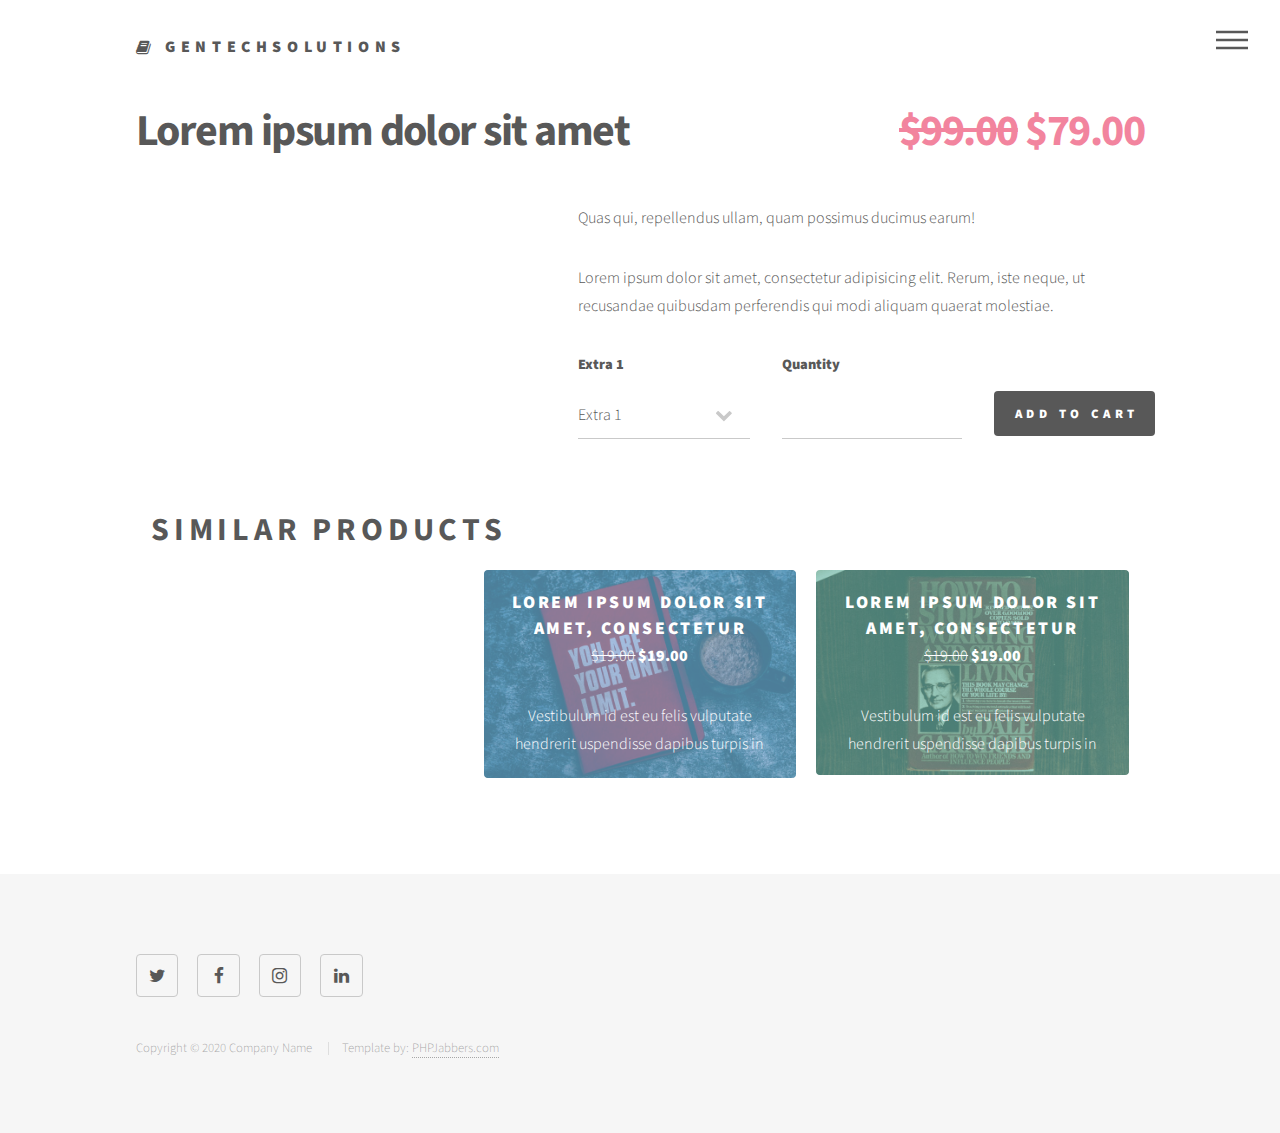
==== commit 61bcfa98: "Update product-graphics.html" ====
--- a/product-graphics.html
+++ b/product-graphics.html
@@ -1,7 +1,7 @@
 <!DOCTYPE HTML>
 <html>
 	<head>
-		<title>PHPJabbers.com | Free Book Online Store Website Template</title>
+		<title>GenTechsolutions</title>
 		<meta charset="utf-8" />
 		<meta name="viewport" content="width=device-width, initial-scale=1, user-scalable=no" />
 		<link rel="stylesheet" href="assets/bootstrap/css/bootstrap.min.css" />
@@ -18,7 +18,7 @@
 
 							<!-- Logo -->
 								<a href="index.html" class="logo">
-									<span class="fa fa-book"></span> <span class="title">Book Online Store Website</span>
+									<span class="fa fa-book"></span> <span class="title">gentechsolutions</span>
 								</a>
 
 							<!-- Nav -->
@@ -37,11 +37,11 @@
 						<ul>
 							<li><a href="index.html">Home</a></li>
 
-							<li><a href="products.html" class="active">Products</a></li>
+							<li><a href="products.html" class="active">Our Services</a></li>
 
-							<li><a href="checkout.html">Checkout</a></li>
+							<li><a href="about.html">About Us</a></li>
 
-							<li>
+<!-- 							<li>
 								<a href="#" class="dropdown-toggle">About</a>
 
 								<ul>
@@ -50,7 +50,7 @@
 									<li><a href="testimonials.html">Testimonials</a></li>
 									<li><a href="terms.html">Terms</a></li>
 								</ul>
-							</li>
+							</li> -->
 
 							<li><a href="contact.html">Contact Us</a></li>
 						</ul>
@@ -187,4 +187,4 @@
 			<script src="assets/js/main.js"></script>
 
 	</body>
-</html>+</html>
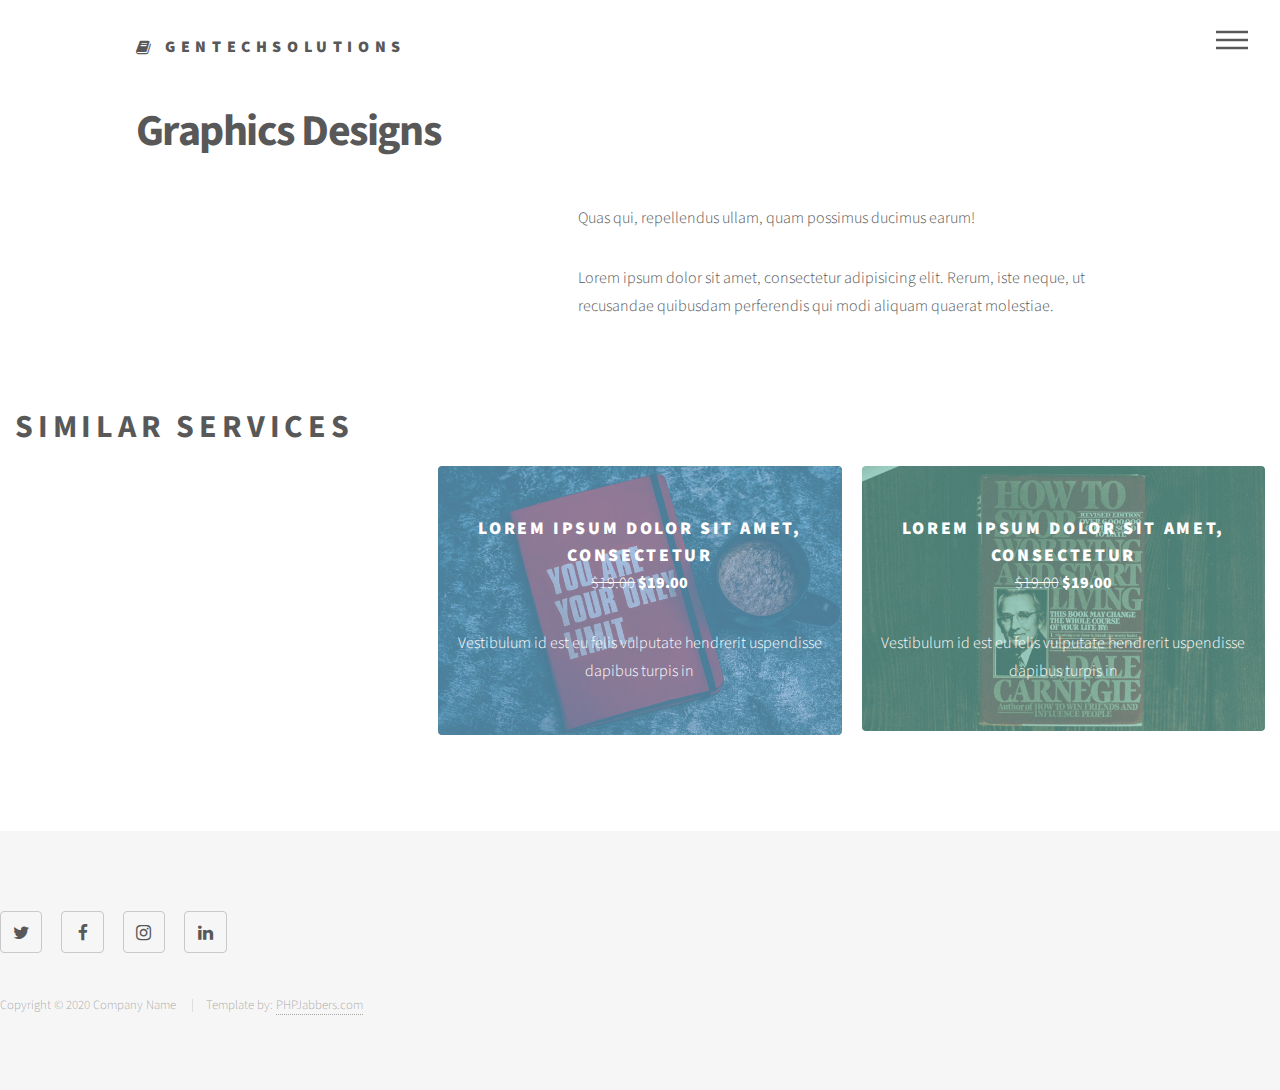
==== commit 9000e955: "Update product-graphics.html" ====
--- a/product-graphics.html
+++ b/product-graphics.html
@@ -59,7 +59,7 @@
 				<!-- Main -->
 					<div id="main">
 						<div class="inner">
-							<h1>Lorem ipsum dolor sit amet <span class="pull-right"><del>$99.00</del> $79.00</span></h1>
+							<h1>Graphics Designs</h1>
 							
 							<div class="container-fluid">
 								<div class="row">
@@ -72,7 +72,7 @@
 
 										<p>Lorem ipsum dolor sit amet, consectetur adipisicing elit. Rerum, iste neque, ut recusandae quibusdam perferendis qui modi aliquam quaerat molestiae.</p>
 
-										<div class="row">
+<!-- 										<div class="row">
 							                <div class="col-sm-4">
 							                  	<label class="control-label">Extra 1</label>
 
@@ -99,7 +99,7 @@
 							                      		<input type="submit" class="primary" value="Add to Cart">
 								                    </div>
 							                  	</div>
-							                </div>
+							                </div> -->
 							            </div>
 									</div>
 								</div>
@@ -109,7 +109,7 @@
 							<br>
 
 							<div class="container-fluid">
-								<h2 class="h2">Similar Products</h2>
+								<h2 class="h2">Similar Services</h2>
 
 								<!-- Products -->
 								<section class="tiles">
